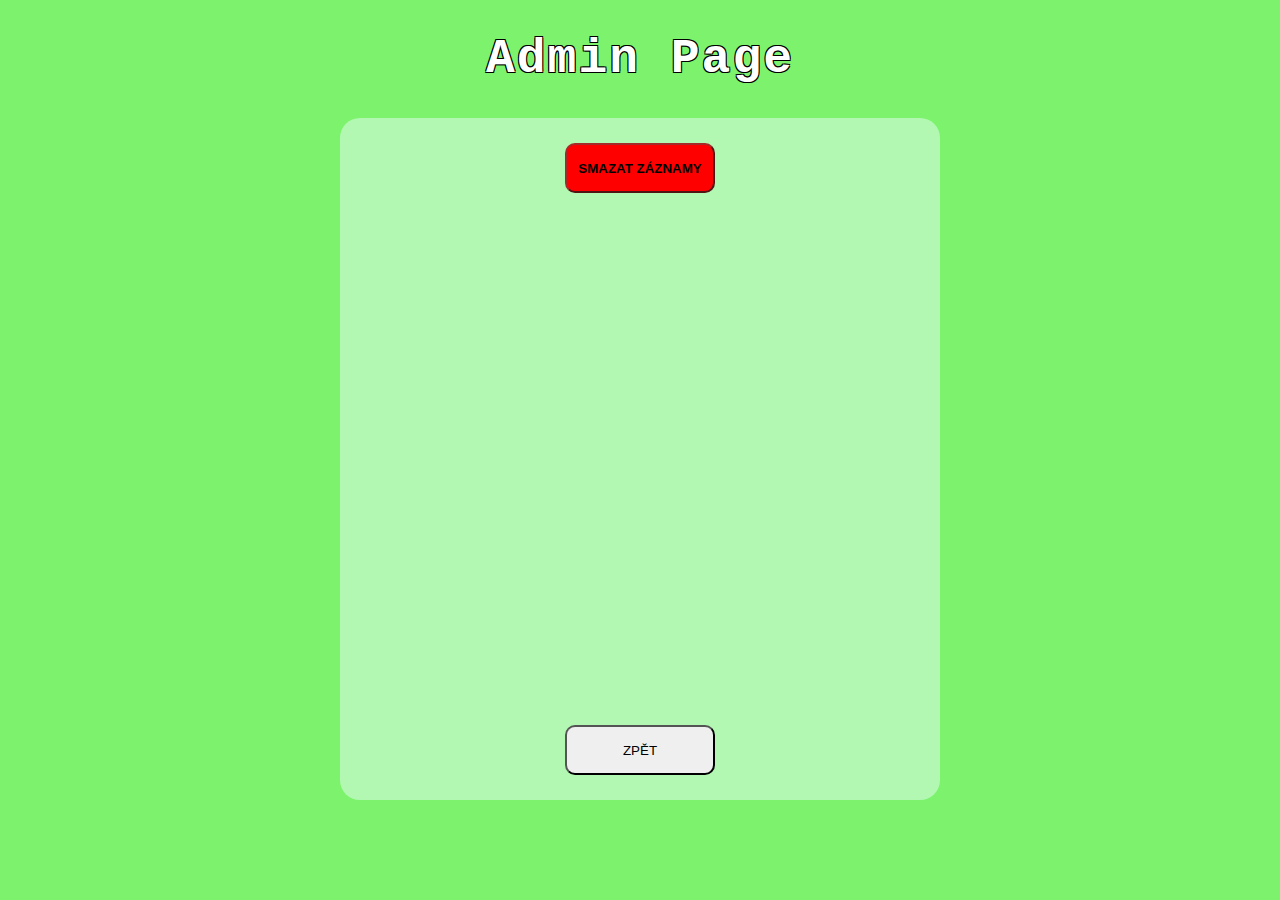
==== Kino/admin.html @ 7dfaafcd "initial" ====
<!DOCTYPE html>
<html lang="en">
<head>
    <meta charset="UTF-8">
    <meta name="viewport" content="width=device-width, initial-scale=1.0">
    <link rel="stylesheet" href="styles/stylesheet.css">
    <title>Kino rezervace</title>
</head>
<body id="background">
    <h1>Admin Page</h1>
    <div id="adminBox">
        <button id="deleteButton">SMAZAT ZÁZNAMY</button>
        <button onclick="window.location.href = 'admin.html';" id="backBtnIndex" >ZPĚT</button>
    </div>
    
    <div id="reservationPopup" onmouseenter="clearTimeout(popupTimeout)" onmouseleave="hideReservationPopup()"></div> <!-- Div pro zobrazení popupu -->

  </div>
  <script src="scripts/script.js"></script>
</body>
</html>
---- Kino/styles/stylesheet.css ----
body {
    font-family: Arial, sans-serif;
    display: flex;
    flex-direction: column;
    align-items: center;
    justify-content: center;
    height: 100vh;
    margin: 0;
}

#seats {
    display: grid;
    margin-top: 50px;
    grid-template-columns: repeat(10, 45px); /* Deset sloupců s šířkou 30px */
    grid-template-rows: repeat(7, 45px); /* Tři řady s výškou 40px */
    gap: 5px;
    justify-content: center;
}

.seat {
    width: 40px;
    height: 40px; /* Výška sedadla */
    background-color: green;
    color: white;
    display: flex;
    align-items: center;
    justify-content: center;
    cursor: pointer;
}

.selected {
    background-color: orange;
}

#inputs {
    display: flex;
    flex-direction: column;
    align-items: center;
    margin-top: 20px;
}

input {
    margin-bottom: 10px;
    padding: 5px;
}

#reserveButton {
    background-color: green;
    color: white;
    padding: 10px;
    cursor: pointer;
}

#resetButton {
    background-color: red;
    color: white;
    padding: 10px;
    cursor: pointer;
    margin-top: 10px;
}

#output {
    margin-top: 20px;
    margin-left: 35px;
}

.reserved {
    background-color: grey !important;
    cursor: not-allowed !important;
}

#outerBox, #adminBox {
    background-color: rgb(178, 248, 178);
    border-radius: 20px;
    width: 600px;
    height: 800px;
}

#adminBox {
    display: inline-flex;
    flex-direction: column;
    /* justify-content: center; */
    align-items: center;
    margin-bottom: 100px;

}

#deleteButton{
    background-color: red;
    border-color: brown;
    font-weight: bold;
    border-radius: 10px;
    margin-top: 25px;
    width: 150px;
    height: 50px;
    transition: background-color 0.3s ease; /* Přidání přechodové animace */
    
}

#deleteButton:hover {
    background-color: rgba(167, 0, 0, 255); /* Ztmavení barvy při najetí myší */
}


#backBtnIndex {
    margin-top: auto;
    width: 150px;
    height: 50px;
    margin-bottom: 25px;
    border-radius: 10px;
}


#reservationBox {
    background-color: rgb(243, 243, 243);
    border-radius: 20px;
    width: 560px;
    min-height: 20px;
    height: auto;
    margin-top: 20px;
    margin-left: 20px;
    padding-top: 10px;
    padding-bottom: 25px;
}

#background{
  background-color: rgb(125, 243, 109);
}

h1{
  font-family: 'Courier New', Courier, monospace;
  font-size: 3rem;
  letter-spacing: 2px;
  color: white; /* Barva textu */
  text-shadow: 
  -1px -1px 0 black,  
  1px -1px 0 black,
  -1px 1px 0 black,
  1px 1px 0 black; /* Vytvoření obrysu */
}

#reservationPopup {
    display: none;
    position: absolute;
    background-color: rgba(255, 255, 255, 0.9);
    border-radius: 5px;
    padding: 5px;
    box-shadow: 0 2px 5px rgba(0, 0, 0, 0.2);
    width: auto; /* Nová šířka popupu */
    height: 15px;
    top: 50px; /* Posunutí o 50px výše */
}

#zpet{
    background-color: aqua;
}
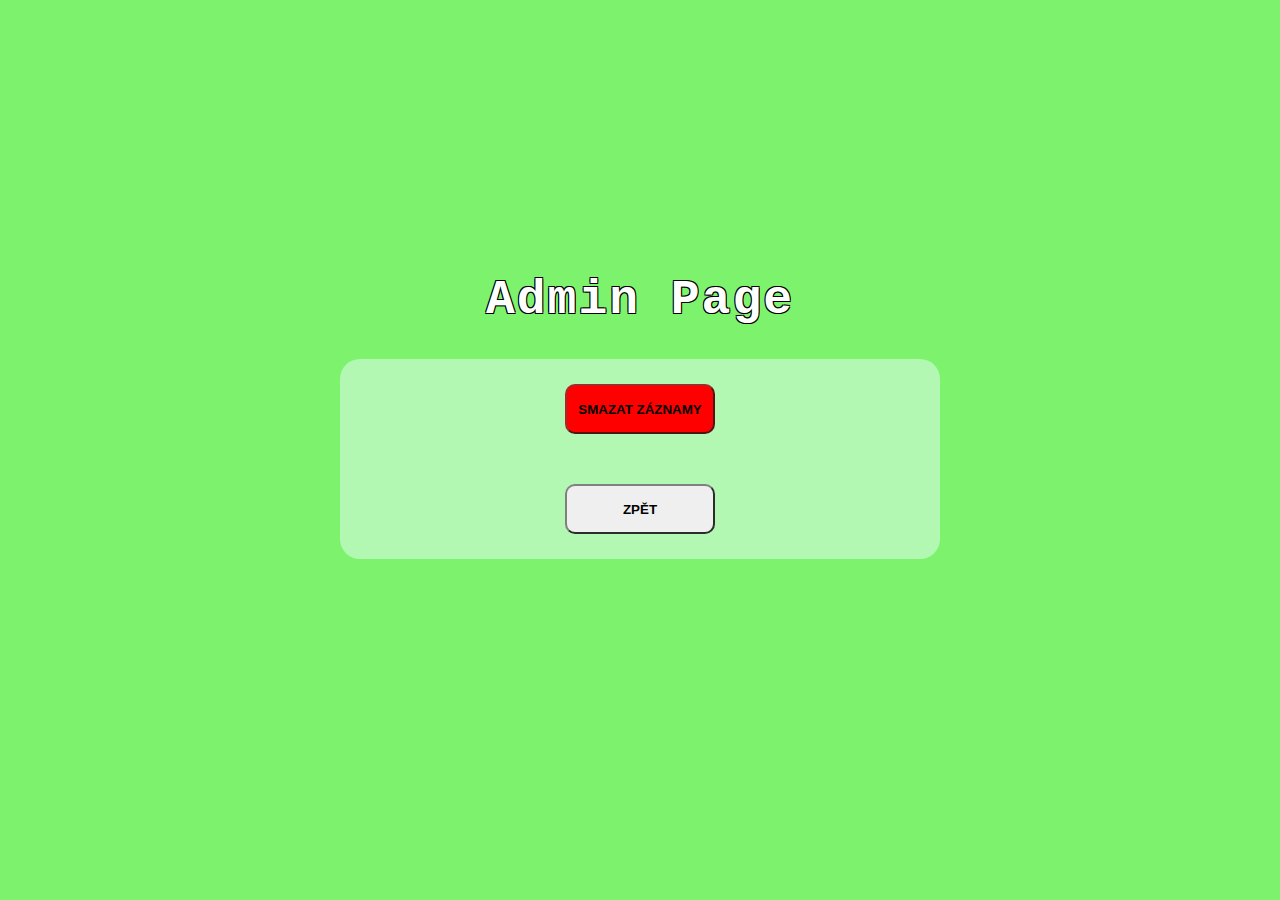
==== commit a085376b: "initial" ====
--- a/Kino/admin.html
+++ b/Kino/admin.html
@@ -10,12 +10,12 @@
     <h1>Admin Page</h1>
     <div id="adminBox">
         <button id="deleteButton">SMAZAT ZÁZNAMY</button>
-        <button onclick="window.location.href = 'admin.html';" id="backBtnIndex" >ZPĚT</button>
+        <button onclick="window.location.href = 'index.html';" id="backBtnIndex" >ZPĚT</button>
     </div>
     
     <div id="reservationPopup" onmouseenter="clearTimeout(popupTimeout)" onmouseleave="hideReservationPopup()"></div> <!-- Div pro zobrazení popupu -->
 
   </div>
-  <script src="scripts/script.js"></script>
+  <script src="scripts/admin.js"></script>
 </body>
 </html>--- a/Kino/styles/stylesheet.css
+++ b/Kino/styles/stylesheet.css
@@ -76,13 +76,26 @@
     height: 800px;
 }
 
+#outerBox{
+    padding-bottom: 20px;
+    margin-bottom: 50px;
+}
+
 #adminBox {
     display: inline-flex;
     flex-direction: column;
-    /* justify-content: center; */
     align-items: center;
     margin-bottom: 100px;
+    height: 200px;
 
+}
+
+#adminPageBtn{
+    background-color: grey;
+    color: white;
+    margin: 10px;
+    padding: auto;
+    cursor: pointer;
 }
 
 #deleteButton{
@@ -93,12 +106,12 @@
     margin-top: 25px;
     width: 150px;
     height: 50px;
-    transition: background-color 0.3s ease; /* Přidání přechodové animace */
+    transition: background-color 0.3s ease;
     
 }
 
 #deleteButton:hover {
-    background-color: rgba(167, 0, 0, 255); /* Ztmavení barvy při najetí myší */
+    background-color: rgba(167, 0, 0, 255);
 }
 
 
@@ -108,6 +121,12 @@
     height: 50px;
     margin-bottom: 25px;
     border-radius: 10px;
+    border-color: grey;
+    font-weight: bold;
+    transition: background-color 0.3s ease; /* Přidání přechodové animace */
+}
+#backBtnIndex:hover {
+    background-color: rgb(128, 128, 128); /* Ztmavení barvy při najetí myší */
 }
 
 
@@ -115,13 +134,14 @@
     background-color: rgb(243, 243, 243);
     border-radius: 20px;
     width: 560px;
-    min-height: 20px;
-    height: auto;
+    height: 75px;
     margin-top: 20px;
     margin-left: 20px;
     padding-top: 10px;
     padding-bottom: 25px;
+    overflow-y: scroll; /* Změna na scroll pro vždy viditelný scrollbar */
 }
+
 
 #background{
   background-color: rgb(125, 243, 109);
